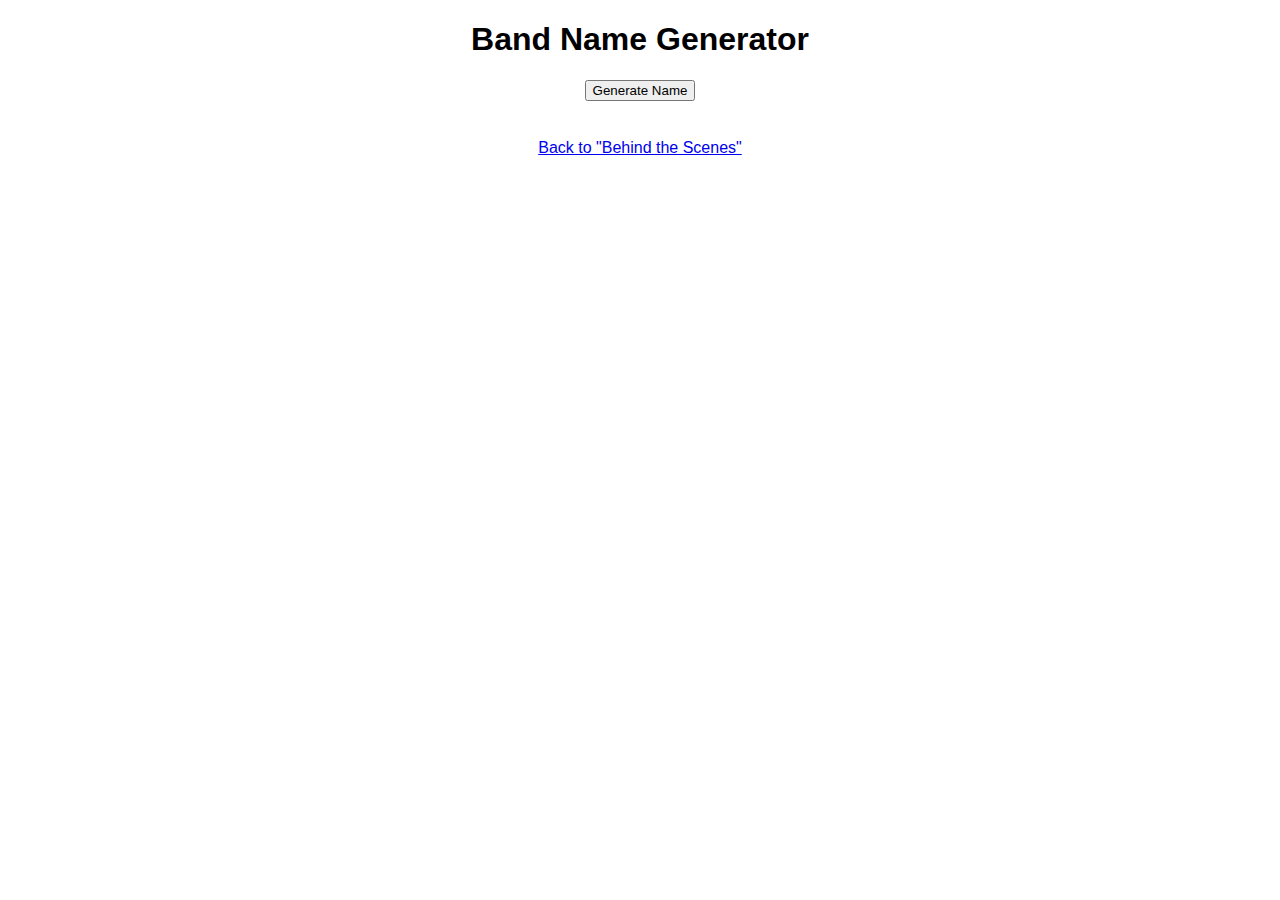
==== webapp.html @ c13e101f "Add files via upload" ====
<!DOCTYPE html>
<html>
<head>
<title>Band Name Generator</title>
<style>
body {
  font-family: sans-serif;
  text-align: center;
}
#name-container {
  margin-top: 20px;
  font-size: 1.2em;
  font-weight: bold;
}
</style>
</head>
<body>
  <h1>Band Name Generator</h1>
  <button onclick="generateBandName()">Generate Name</button>
  <div id="name-container"></div>
  <br>
  <a href="scratch.html">Back to "Behind the Scenes"</a>

  <script>
    const adjectives = [
      "Lantern", "Compass", "Marble", "Keyhole", "Polaroid",
"Latch", "Revolver", "Mirror", "Typewriter", "Sundial",
"Firefly", "Sparrow", "Jackal", "Raven", "Wolf",
"Seahorse", "Viper", "Lynx", "Otter", "Grizzly",
"Clementine", "Honeycomb", "Marmalade", "Espresso", "Biscuit",
"Watermelon", "Peppercorn", "Pomegranate", "Avocado", "Saffron",
"Glacier", "Redwood", "Thunderstorm", "Ocean", "Meadow",
"Avalanche", "Cactus", "Eclipse", "Zephyr", "Horizon",
"Reverie", "Gravity", "Echo", "Paradox", "Solitude",
"Euphoria", "Nexus", "Obsidian", "Mirage", "Nebula",
"Phoenix", "Pegasus", "Minotaur", "Colossus", "Oracle",
"Valkyrie", "Trojan", "Spartan", "Chimera", "Titan",
"Indigo", "Plaid", "Stripe", "Crimson", "Ivory",
"Amber", "Teal", "Onyx", "Sapphire", "Maroon",
"Cassette", "Vinyl", "Matchstick", "Trolley", "Umbrella",
"Telescope", "Backpack", "Lightbulb", "Paperclip", "Toothpick",
"Shadow", "Ember", "Fog", "Ruin", "Grave",
"Serpent", "Cobweb", "Labyrinth", "Cipher", "Inferno",
"Toadstool", "Pancake", "Bumblebee", "Pickle", "Jellyfish",
"Yo-yo", "Dandelion", "Moonbeam", "Stiletto", "Whisk","Bright", "Calm", "Gentle", "Kind", "Soft",
"Warm", "Cold", "Loud", "Quiet", "Sharp",
"Happy", "Sad", "Angry", "Brave", "Lazy",
"Fast", "Slow", "Large", "Small", "Heavy",
"Light", "Strong", "Weak", "Smart", "Clever",
"Bold", "Shy", "Curious", "Dull", "Neat",
"Messy", "Tough", "Fresh", "Ancient", "Modern",
"Empty", "Full", "Fierce", "Wild", "Tame",
"Sweet", "Bitter", "Salty", "Spicy", "Sour",
"Bright", "Dark", "Pure", "Dirty", "Gentle",
"Rough", "Smooth", "Soft", "Hard", "Fragile",
"Sturdy", "Lush", "Bare", "Wet", "Dry",
"Hot", "Cool", "Icy", "Fiery", "Stormy",
"Sunny", "Cloudy", "Cheerful", "Grim", "Pale",
"Vivid", "Colorful", "Plain", "Rusty", "Shiny",
"Golden", "Silver", "Bronze", "Iridescent", "Hazy",
"Sharp", "Blunt", "Pointy", "Flat", "Hollow",
"Solid", "Smooth", "Textured", "Velvety", "Prickly",
"Thorny", "Delicate", "Tangled", "Knotty", "Elegant",
"Regal", "Majestic", "Humble", "Quaint", "Mysterious"
    ];
    const nouns = [
      "Lantern", "Compass", "Marble", "Keyhole", "Polaroid",
"Latch", "Revolver", "Mirror", "Typewriter", "Sundial",
"Firefly", "Sparrow", "Jackal", "Raven", "Wolf",
"Seahorse", "Viper", "Lynx", "Otter", "Grizzly",
"Clementine", "Honeycomb", "Marmalade", "Espresso", "Biscuit",
"Watermelon", "Peppercorn", "Pomegranate", "Avocado", "Saffron",
"Glacier", "Redwood", "Thunderstorm", "Ocean", "Meadow",
"Avalanche", "Cactus", "Eclipse", "Zephyr", "Horizon",
"Reverie", "Gravity", "Echo", "Paradox", "Solitude",
"Euphoria", "Nexus", "Obsidian", "Mirage", "Nebula",
"Phoenix", "Pegasus", "Minotaur", "Colossus", "Oracle",
"Valkyrie", "Trojan", "Spartan", "Chimera", "Titan",
"Indigo", "Plaid", "Stripe", "Crimson", "Ivory",
"Amber", "Teal", "Onyx", "Sapphire", "Maroon",
"Cassette", "Vinyl", "Matchstick", "Trolley", "Umbrella",
"Telescope", "Backpack", "Lightbulb", "Paperclip", "Toothpick",
"Shadow", "Ember", "Fog", "Ruin", "Grave",
"Serpent", "Cobweb", "Labyrinth", "Cipher", "Inferno",
"Toadstool", "Pancake", "Bumblebee", "Pickle", "Jellyfish",
"Yo-yo", "Dandelion", "Moonbeam", "Stiletto", "Whisk", "Bright", "Calm", "Gentle", "Kind", "Soft",
"Warm", "Cold", "Loud", "Quiet", "Sharp",
"Happy", "Sad", "Angry", "Brave", "Lazy",
"Fast", "Slow", "Large", "Small", "Heavy",
"Light", "Strong", "Weak", "Smart", "Clever",
"Bold", "Shy", "Curious", "Dull", "Neat",
"Messy", "Tough", "Fresh", "Ancient", "Modern",
"Empty", "Full", "Fierce", "Wild", "Tame",
"Sweet", "Bitter", "Salty", "Spicy", "Sour",
"Bright", "Dark", "Pure", "Dirty", "Gentle",
"Rough", "Smooth", "Soft", "Hard", "Fragile",
"Sturdy", "Lush", "Bare", "Wet", "Dry",
"Hot", "Cool", "Icy", "Fiery", "Stormy",
"Sunny", "Cloudy", "Cheerful", "Grim", "Pale",
"Vivid", "Colorful", "Plain", "Rusty", "Shiny",
"Golden", "Silver", "Bronze", "Iridescent", "Hazy",
"Sharp", "Blunt", "Pointy", "Flat", "Hollow",
"Solid", "Smooth", "Textured", "Velvety", "Prickly",
"Thorny", "Delicate", "Tangled", "Knotty", "Elegant",
"Regal", "Majestic", "Humble", "Quaint", "Mysterious"
    ];

        function generateBandName() {
    const randomAdjective = adjectives[Math.floor(Math.random() * adjectives.length)];
    const randomNoun = nouns[Math.floor(Math.random() * nouns.length)];
    const bandName = `${randomAdjective} ${randomNoun}`;
    
    // Generate a random freshness rating (0-10)
    const freshnessRating = Math.floor(Math.random() * 11); 

    let ratingMessage = "";
    if (freshnessRating < 3) {
        ratingMessage = "Yeah that ain't fresh bro";
    } else if (freshnessRating >= 3 && freshnessRating <= 5) {
        ratingMessage = "That's pretty mid. You could still do better";
    } else if (freshnessRating >= 6 && freshnessRating <= 8) {
        ratingMessage = "Dang okay, I see you I see you";
    } else if (freshnessRating === 9) {
        ratingMessage = "It don't get much fresher than that!";
    } else {
        ratingMessage = "ZAYUM DOOD THAT'S FRESH TO DEATH!";
    }

    // Update the HTML content with the band name and freshness rating
    document.getElementById("name-container").innerHTML = `${bandName}<br><br>Fresh Rating: ${freshnessRating}<br><br>${ratingMessage}`;
    }

  </script>
</body>
</html>
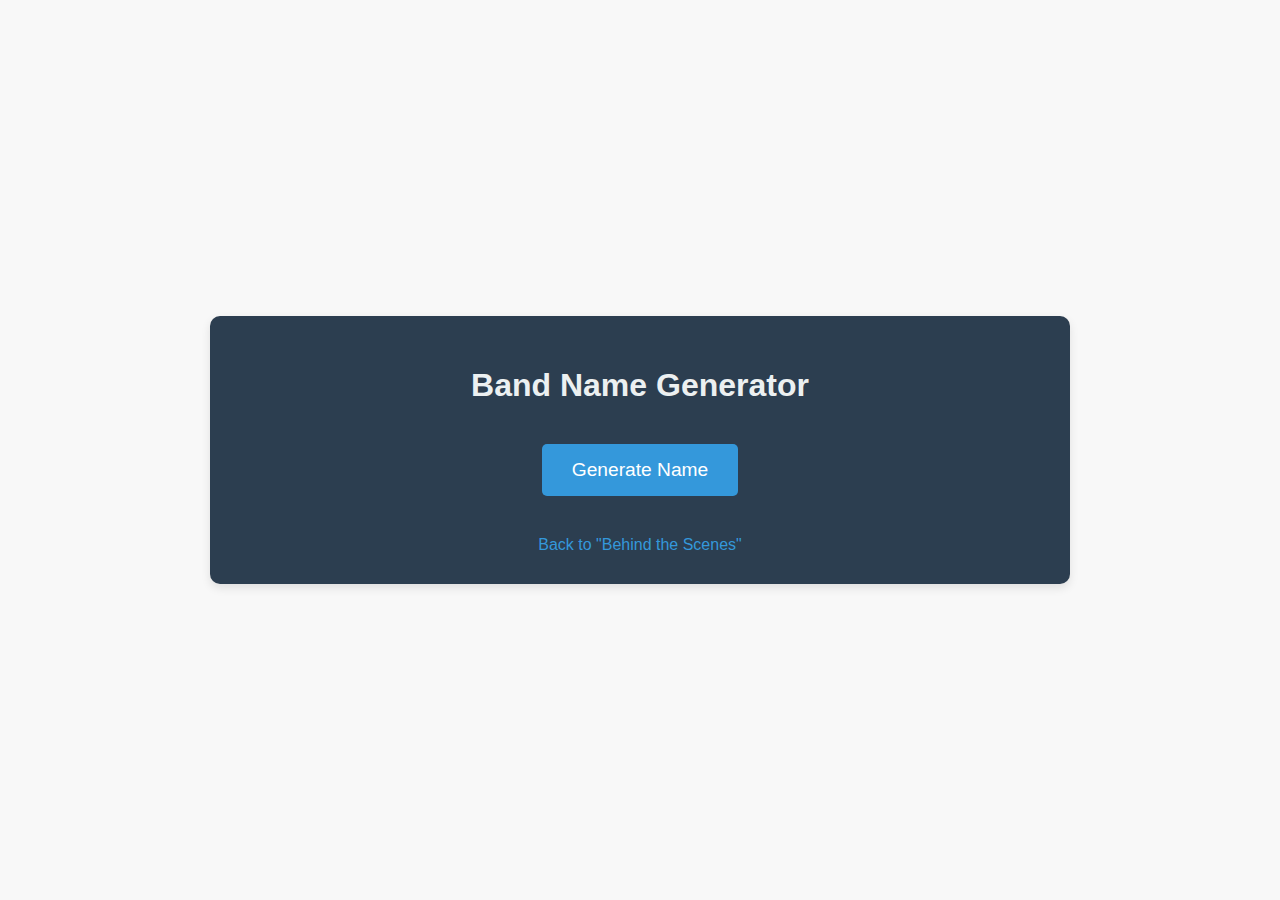
==== commit 71e0511d: "Update webapp.html" ====
--- a/webapp.html
+++ b/webapp.html
@@ -1,135 +1,270 @@
 <!DOCTYPE html>
-<html>
+<html lang="en">
 <head>
-<title>Band Name Generator</title>
-<style>
-body {
-  font-family: sans-serif;
-  text-align: center;
-}
-#name-container {
-  margin-top: 20px;
-  font-size: 1.2em;
-  font-weight: bold;
-}
-</style>
+  <meta charset="UTF-8">
+  <meta name="viewport" content="width: device-width, initial-scale=1.0">
+  <title>Band Name Generator</title>
+  <style>
+    body {
+      font-family: 'Arial', sans-serif;
+      background-color: #f8f8f8;
+      display: flex;
+      justify-content: center;
+      align-items: center;
+      height: 100vh;
+      margin: 0;
+    }
+    .container {
+      background-color: #2c3e50;
+      padding: 30px;
+      border-radius: 10px;
+      box-shadow: 0px 4px 10px rgba(0, 0, 0, 0.1);
+      width: 70%;
+      max-width: 800px;
+      color: #ecf0f1;
+      text-align: center;
+    }
+    h1 {
+      font-size: 2em;
+      color: #ecf0f1;
+      margin-bottom: 20px;
+    }
+    button {
+      padding: 15px 30px;
+      font-size: 1.2em;
+      cursor: pointer;
+      border: none;
+      background-color: #3498db;
+      color: white;
+      border-radius: 5px;
+      margin-top: 20px;
+      transition: background-color 0.3s ease;
+    }
+    button:hover {
+      background-color: #2980b9;
+    }
+    .content {
+      margin-top: 20px;
+    }
+    .section {
+      margin-bottom: 20px;
+      font-size: 1.2em;
+      line-height: 1.6;
+    }
+    .section span {
+      font-weight: bold;
+      color: #f39c12;
+    }
+    #freshness-container {
+      font-size: 1.4em;
+      font-weight: bold;
+    }
+    #freshness-comment {
+      font-size: 1.1em;
+      color: #ecf0f1;
+      margin-top: 5px;
+    }
+    #back-link {
+      color: #3498db;
+      text-decoration: none;
+      font-size: 1em;
+      margin-top: 20px;
+      display: inline-block;
+    }
+    #back-link:hover {
+      text-decoration: underline;
+    }
+    #cowbell-message {
+      font-size: 1.5em;
+      font-weight: bold;
+    }
+    #instrument-list {
+      margin-top: 20px;
+      font-size: 1.2em;
+      color: #ecf0f1;
+    }
+    #cowbell-message {
+      color: darkred;
+    }
+    #more-cowbell-message {
+      color: darkgreen;
+    }
+  </style>
 </head>
 <body>
-  <h1>Band Name Generator</h1>
-  <button onclick="generateBandName()">Generate Name</button>
-  <div id="name-container"></div>
-  <br>
-  <a href="scratch.html">Back to "Behind the Scenes"</a>
+  <div class="container">
+    <h1>Band Name Generator</h1>
+    
+    <button onclick="generateBandName()">Generate Name</button>
+    
+    <div class="content">
+      <div id="name-container" class="section"></div>
+      <div id="band-bio" class="section"></div>
+      <div id="mascot-container" class="section"></div>
+      <div id="freshness-container"></div>
+      <div id="freshness-comment"></div>
+      <div id="instrument-list" class="section"></div>
+      <div id="cowbell-message"></div>
+    </div>
+    
+    <a href="scratch.html" id="back-link">Back to "Behind the Scenes"</a>
+  </div>
 
   <script>
     const adjectives = [
       "Lantern", "Compass", "Marble", "Keyhole", "Polaroid",
-"Latch", "Revolver", "Mirror", "Typewriter", "Sundial",
-"Firefly", "Sparrow", "Jackal", "Raven", "Wolf",
-"Seahorse", "Viper", "Lynx", "Otter", "Grizzly",
-"Clementine", "Honeycomb", "Marmalade", "Espresso", "Biscuit",
-"Watermelon", "Peppercorn", "Pomegranate", "Avocado", "Saffron",
-"Glacier", "Redwood", "Thunderstorm", "Ocean", "Meadow",
-"Avalanche", "Cactus", "Eclipse", "Zephyr", "Horizon",
-"Reverie", "Gravity", "Echo", "Paradox", "Solitude",
-"Euphoria", "Nexus", "Obsidian", "Mirage", "Nebula",
-"Phoenix", "Pegasus", "Minotaur", "Colossus", "Oracle",
-"Valkyrie", "Trojan", "Spartan", "Chimera", "Titan",
-"Indigo", "Plaid", "Stripe", "Crimson", "Ivory",
-"Amber", "Teal", "Onyx", "Sapphire", "Maroon",
-"Cassette", "Vinyl", "Matchstick", "Trolley", "Umbrella",
-"Telescope", "Backpack", "Lightbulb", "Paperclip", "Toothpick",
-"Shadow", "Ember", "Fog", "Ruin", "Grave",
-"Serpent", "Cobweb", "Labyrinth", "Cipher", "Inferno",
-"Toadstool", "Pancake", "Bumblebee", "Pickle", "Jellyfish",
-"Yo-yo", "Dandelion", "Moonbeam", "Stiletto", "Whisk","Bright", "Calm", "Gentle", "Kind", "Soft",
-"Warm", "Cold", "Loud", "Quiet", "Sharp",
-"Happy", "Sad", "Angry", "Brave", "Lazy",
-"Fast", "Slow", "Large", "Small", "Heavy",
-"Light", "Strong", "Weak", "Smart", "Clever",
-"Bold", "Shy", "Curious", "Dull", "Neat",
-"Messy", "Tough", "Fresh", "Ancient", "Modern",
-"Empty", "Full", "Fierce", "Wild", "Tame",
-"Sweet", "Bitter", "Salty", "Spicy", "Sour",
-"Bright", "Dark", "Pure", "Dirty", "Gentle",
-"Rough", "Smooth", "Soft", "Hard", "Fragile",
-"Sturdy", "Lush", "Bare", "Wet", "Dry",
-"Hot", "Cool", "Icy", "Fiery", "Stormy",
-"Sunny", "Cloudy", "Cheerful", "Grim", "Pale",
-"Vivid", "Colorful", "Plain", "Rusty", "Shiny",
-"Golden", "Silver", "Bronze", "Iridescent", "Hazy",
-"Sharp", "Blunt", "Pointy", "Flat", "Hollow",
-"Solid", "Smooth", "Textured", "Velvety", "Prickly",
-"Thorny", "Delicate", "Tangled", "Knotty", "Elegant",
-"Regal", "Majestic", "Humble", "Quaint", "Mysterious"
-    ];
+      "Latch", "Revolver", "Mirror", "Typewriter", "Sundial",
+      "Firefly", "Sparrow", "Jackal", "Raven", "Wolf",
+      "Seahorse", "Viper", "Lynx", "Otter", "Grizzly",
+      "Clementine", "Honeycomb", "Marmalade", "Espresso", "Biscuit",
+      "Watermelon", "Peppercorn", "Pomegranate", "Avocado", "Saffron",
+      "Glacier", "Redwood", "Thunderstorm", "Ocean", "Meadow",
+      "Avalanche", "Cactus", "Eclipse", "Zephyr", "Horizon",
+      "Reverie", "Gravity", "Echo", "Paradox", "Solitude",
+      "Euphoria", "Nexus", "Obsidian", "Mirage", "Nebula",
+      "Phoenix", "Pegasus", "Minotaur", "Colossus", "Oracle",
+      "Valkyrie", "Trojan", "Spartan", "Chimera", "Titan",
+      "Indigo", "Plaid", "Stripe", "Crimson", "Ivory",
+      "Amber", "Teal", "Onyx", "Sapphire", "Maroon",
+      "Cassette", "Vinyl", "Matchstick", "Trolley", "Umbrella",
+      "Telescope", "Backpack", "Lightbulb", "Paperclip", "Toothpick",
+      "Shadow", "Ember", "Fog", "Ruin", "Grave",
+      "Serpent", "Cobweb", "Labyrinth", "Cipher", "Inferno",
+      "Toadstool", "Pancake", "Bumblebee", "Pickle", "Jellyfish",
+      "Yo-yo", "Dandelion", "Moonbeam", "Stiletto", "Whisk",
+      "Bright", "Calm", "Gentle", "Kind", "Soft", "Warm", "Cold", "Loud", 
+      "Quiet", "Sharp", "Happy", "Sad", "Angry", "Brave", "Lazy", "Fast",
+      "Slow", "Large", "Small", "Heavy", "Light", "Strong", "Weak", "Smart",
+      "Clever", "Bold", "Shy", "Curious", "Dull", "Neat", "Messy", "Tough",
+      "Fresh", "Ancient", "Modern", "Empty", "Full", "Fierce", "Wild", 
+      "Tame", "Sweet", "Bitter", "Salty", "Spicy", "Sour", "Bright", 
+      "Dark", "Pure", "Dirty", "Rough", "Smooth", "Soft", "Hard", "Fragile",
+      "Sturdy", "Lush", "Bare", "Wet", "Dry", "Hot", "Cool", "Icy", "Fiery", 
+      "Stormy", "Sunny", "Cloudy", "Cheerful", "Grim", "Pale", "Vivid", 
+      "Colorful", "Plain", "Rusty", "Shiny", "Golden", "Silver", "Bronze",
+      "Iridescent", "Hazy", "Sharp", "Blunt", "Pointy", "Flat", "Hollow",
+      "Solid", "Smooth", "Textured", "Velvety", "Prickly", "Thorny", 
+      "Delicate", "Tangled", "Knotty", "Elegant", "Regal", "Majestic", 
+      "Humble", "Quaint", "Mysterious"
+    ];
+    
     const nouns = [
       "Lantern", "Compass", "Marble", "Keyhole", "Polaroid",
-"Latch", "Revolver", "Mirror", "Typewriter", "Sundial",
-"Firefly", "Sparrow", "Jackal", "Raven", "Wolf",
-"Seahorse", "Viper", "Lynx", "Otter", "Grizzly",
-"Clementine", "Honeycomb", "Marmalade", "Espresso", "Biscuit",
-"Watermelon", "Peppercorn", "Pomegranate", "Avocado", "Saffron",
-"Glacier", "Redwood", "Thunderstorm", "Ocean", "Meadow",
-"Avalanche", "Cactus", "Eclipse", "Zephyr", "Horizon",
-"Reverie", "Gravity", "Echo", "Paradox", "Solitude",
-"Euphoria", "Nexus", "Obsidian", "Mirage", "Nebula",
-"Phoenix", "Pegasus", "Minotaur", "Colossus", "Oracle",
-"Valkyrie", "Trojan", "Spartan", "Chimera", "Titan",
-"Indigo", "Plaid", "Stripe", "Crimson", "Ivory",
-"Amber", "Teal", "Onyx", "Sapphire", "Maroon",
-"Cassette", "Vinyl", "Matchstick", "Trolley", "Umbrella",
-"Telescope", "Backpack", "Lightbulb", "Paperclip", "Toothpick",
-"Shadow", "Ember", "Fog", "Ruin", "Grave",
-"Serpent", "Cobweb", "Labyrinth", "Cipher", "Inferno",
-"Toadstool", "Pancake", "Bumblebee", "Pickle", "Jellyfish",
-"Yo-yo", "Dandelion", "Moonbeam", "Stiletto", "Whisk", "Bright", "Calm", "Gentle", "Kind", "Soft",
-"Warm", "Cold", "Loud", "Quiet", "Sharp",
-"Happy", "Sad", "Angry", "Brave", "Lazy",
-"Fast", "Slow", "Large", "Small", "Heavy",
-"Light", "Strong", "Weak", "Smart", "Clever",
-"Bold", "Shy", "Curious", "Dull", "Neat",
-"Messy", "Tough", "Fresh", "Ancient", "Modern",
-"Empty", "Full", "Fierce", "Wild", "Tame",
-"Sweet", "Bitter", "Salty", "Spicy", "Sour",
-"Bright", "Dark", "Pure", "Dirty", "Gentle",
-"Rough", "Smooth", "Soft", "Hard", "Fragile",
-"Sturdy", "Lush", "Bare", "Wet", "Dry",
-"Hot", "Cool", "Icy", "Fiery", "Stormy",
-"Sunny", "Cloudy", "Cheerful", "Grim", "Pale",
-"Vivid", "Colorful", "Plain", "Rusty", "Shiny",
-"Golden", "Silver", "Bronze", "Iridescent", "Hazy",
-"Sharp", "Blunt", "Pointy", "Flat", "Hollow",
-"Solid", "Smooth", "Textured", "Velvety", "Prickly",
-"Thorny", "Delicate", "Tangled", "Knotty", "Elegant",
-"Regal", "Majestic", "Humble", "Quaint", "Mysterious"
-    ];
-
-        function generateBandName() {
-    const randomAdjective = adjectives[Math.floor(Math.random() * adjectives.length)];
-    const randomNoun = nouns[Math.floor(Math.random() * nouns.length)];
-    const bandName = `${randomAdjective} ${randomNoun}`;
-    
-    // Generate a random freshness rating (0-10)
-    const freshnessRating = Math.floor(Math.random() * 11); 
-
-    let ratingMessage = "";
-    if (freshnessRating < 3) {
-        ratingMessage = "Yeah that ain't fresh bro";
-    } else if (freshnessRating >= 3 && freshnessRating <= 5) {
-        ratingMessage = "That's pretty mid. You could still do better";
-    } else if (freshnessRating >= 6 && freshnessRating <= 8) {
-        ratingMessage = "Dang okay, I see you I see you";
-    } else if (freshnessRating === 9) {
-        ratingMessage = "It don't get much fresher than that!";
-    } else {
-        ratingMessage = "ZAYUM DOOD THAT'S FRESH TO DEATH!";
-    }
-
-    // Update the HTML content with the band name and freshness rating
-    document.getElementById("name-container").innerHTML = `${bandName}<br><br>Fresh Rating: ${freshnessRating}<br><br>${ratingMessage}`;
-    }
-
+      "Latch", "Revolver", "Mirror", "Typewriter", "Sundial",
+      "Firefly", "Sparrow", "Jackal", "Raven", "Wolf",
+      "Seahorse", "Viper", "Lynx", "Otter", "Grizzly",
+      "Clementine", "Honeycomb", "Marmalade", "Espresso", "Biscuit",
+      "Watermelon", "Peppercorn", "Pomegranate", "Avocado", "Saffron",
+      "Glacier", "Redwood", "Thunderstorm", "Ocean", "Meadow",
+      "Avalanche", "Cactus", "Eclipse", "Zephyr", "Horizon",
+      "Reverie", "Gravity", "Echo", "Paradox", "Solitude",
+      "Euphoria", "Nexus", "Obsidian", "Mirage", "Nebula",
+      "Phoenix", "Pegasus", "Minotaur", "Colossus", "Oracle",
+      "Valkyrie", "Trojan", "Spartan", "Chimera", "Titan",
+      "Indigo", "Plaid", "Stripe", "Crimson", "Ivory",
+      "Amber", "Teal", "Onyx", "Sapphire", "Maroon",
+      "Cassette", "Vinyl", "Matchstick", "Trolley", "Umbrella",
+      "Telescope", "Backpack", "Lightbulb", "Paperclip", "Toothpick",
+      "Shadow", "Ember", "Fog", "Ruin", "Grave",
+      "Serpent", "Cobweb", "Labyrinth", "Cipher", "Inferno",
+      "Toadstool", "Pancake", "Bumblebee", "Pickle", "Jellyfish",
+      "Yo-yo", "Dandelion", "Moonbeam", "Stiletto", "Whisk",
+      "Bright", "Calm", "Gentle", "Kind", "Soft", "Warm", "Cold", "Loud", 
+      "Quiet", "Sharp", "Happy", "Sad", "Angry", "Brave", "Lazy", "Fast",
+      "Slow", "Large", "Small", "Heavy", "Light", "Strong", "Weak", "Smart",
+      "Clever", "Bold", "Shy", "Curious", "Dull", "Neat", "Messy", "Tough",
+      "Fresh", "Ancient", "Modern", "Empty", "Full", "Fierce", "Wild", 
+      "Tame", "Sweet", "Bitter", "Salty", "Spicy", "Sour", "Bright", 
+      "Dark", "Pure", "Dirty", "Rough", "Smooth", "Soft", "Hard", "Fragile",
+      "Sturdy", "Lush", "Bare", "Wet", "Dry", "Hot", "Cool", "Icy", "Fiery", 
+      "Stormy", "Sunny", "Cloudy", "Cheerful", "Grim", "Pale", "Vivid", 
+      "Colorful", "Plain", "Rusty", "Shiny", "Golden", "Silver", "Bronze",
+      "Iridescent", "Hazy", "Sharp", "Blunt", "Pointy", "Flat", "Hollow",
+      "Solid", "Smooth", "Textured", "Velvety", "Prickly", "Thorny", 
+      "Delicate", "Tangled", "Knotty", "Elegant", "Regal", "Majestic", 
+      "Humble", "Quaint", "Mysterious"
+    ];
+
+    const instruments = [
+      "Electric Guitar", "Acoustic Guitar", "Drums", "Keys", "Male Vocals", "Female Vocals", 
+      "Bongos", "Bass Guitar", "Saxophone", "Harmonica", "Banjo", "Recorder", 
+      "Mandolin", "Autoharp", "Violin", "Trombone", "Tambourine", "Triangle", "Cowbell"
+    ];
+
+    const bios = [
+      "This band is known for their high-energy performances and their unique mix of heavy riffs and electronic beats.",
+      "They started in a garage, but now they're taking the world by storm with their indie rock anthems.",
+      "A rising electronic duo, known for blending ambient soundscapes with hard-hitting synths.",
+      "With a sound as wild as their personalities, this band is the perfect mix of experimental rock and dreamy melodies."
+    ];
+
+    const mascots = [
+      "A fiery phoenix", "A wild wolf", "A roaring lion", "A majestic eagle", "A mischievous raccoon"
+    ];
+
+    const freshnessComments = [
+      "This is a fresh take, unique and creative!",
+      "A solid choice, but it's a bit common. Try something bolder!",
+      "This is truly one of a kind. You're onto something special!",
+      "A decent name, but could use a little more flair!"
+    ];
+
+    let cowbellCount = 0;
+
+    function generateBandName() {
+      const randomAdjective = adjectives[Math.floor(Math.random() * adjectives.length)];
+      const randomNoun = nouns[Math.floor(Math.random() * nouns.length)];
+      const bandName = `${randomAdjective} ${randomNoun}`;
+
+      document.getElementById("name-container").innerHTML = `Band Name: <span>${bandName}</span>`;
+
+      const randomBio = bios[Math.floor(Math.random() * bios.length)];
+      document.getElementById("band-bio").innerHTML = `Band Bio: <br><br>${randomBio}`;
+
+      const randomMascot = mascots[Math.floor(Math.random() * mascots.length)];
+      document.getElementById("mascot-container").innerHTML = `Band Mascot: <br><br>${randomMascot}`;
+
+      const freshnessRating = Math.floor(Math.random() * 5) + 1;
+      const freshnessComment = freshnessComments[freshnessRating - 1];
+      document.getElementById("freshness-container").innerHTML = `Freshness Rating: ${freshnessRating}/5`;
+      document.getElementById("freshness-comment").innerHTML = `Comment: ${freshnessComment}`;
+      
+      const instrumentCount = {};
+      let cowbells = 0;
+      let totalInstruments = 0;
+
+      // Randomly determine how many instruments between 2 and 7
+      const numInstruments = Math.floor(Math.random() * 6) + 2; // Generates a number between 2 and 7
+
+      // Randomly assign instruments
+      for (let i = 0; i < numInstruments; i++) {
+        const randomInstrument = instruments[Math.floor(Math.random() * instruments.length)];
+        if (randomInstrument === "Cowbell") {
+          cowbells++;
+        }
+        if (!instrumentCount[randomInstrument]) {
+          instrumentCount[randomInstrument] = 0;
+        }
+        instrumentCount[randomInstrument]++;
+        totalInstruments++;
+      }
+
+      // If the band has 1 cowbell, we want to tell them they need more
+      if (cowbells === 1) {
+        document.getElementById("cowbell-message").innerHTML = "<strong style='color: darkred;'>WE NEED MORE COWBELL!</strong>";
+      } else if (cowbells === 10) {
+        document.getElementById("cowbell-message").innerHTML = "<strong style='color: darkgreen;'>THERE WE GO!</strong>";
+      } else {
+        document.getElementById("cowbell-message").innerHTML = "";
+      }
+
+      let instrumentsText = "";
+      for (const [instrument, count] of Object.entries(instrumentCount)) {
+        instrumentsText += `${instrument}: ${count}<br>`;
+      }
+
+      document.getElementById("instrument-list").innerHTML = `Instruments:<br>${instrumentsText}`;
+    }
   </script>
 </body>
-</html>+</html>
